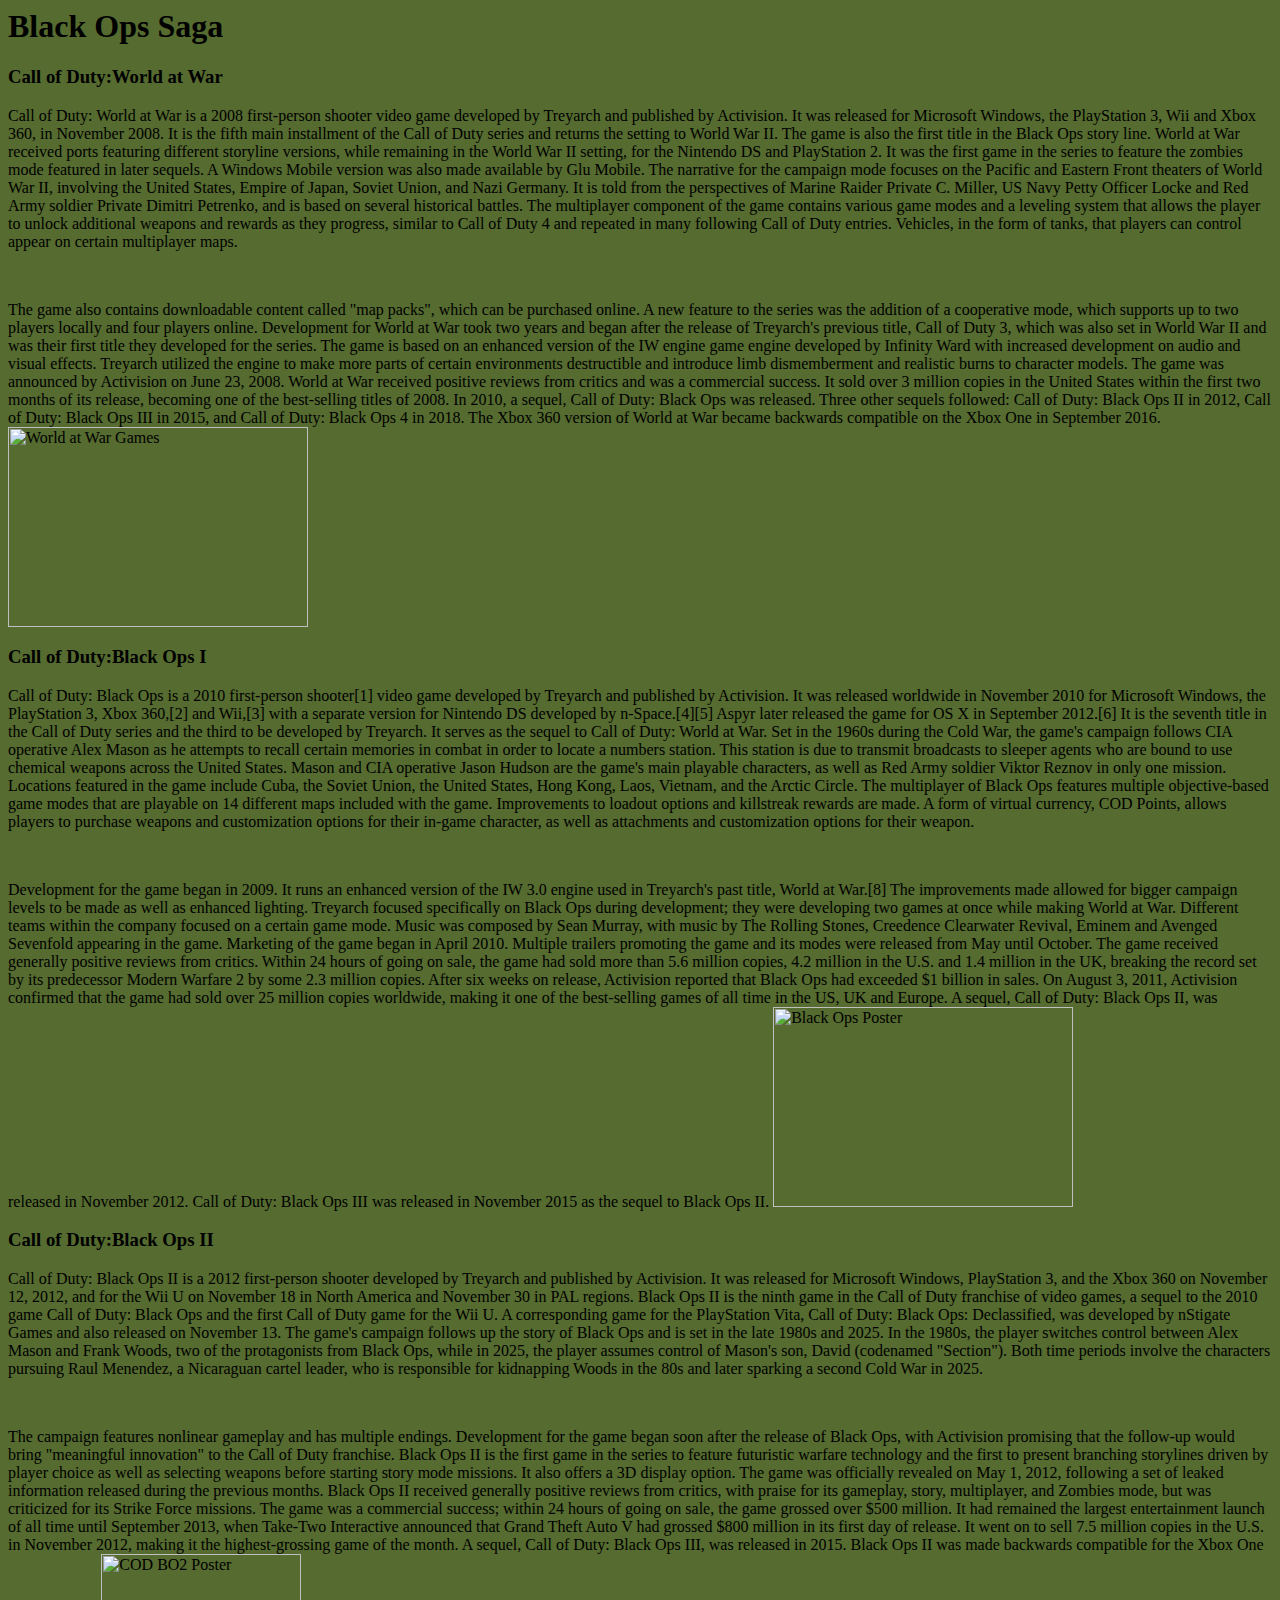
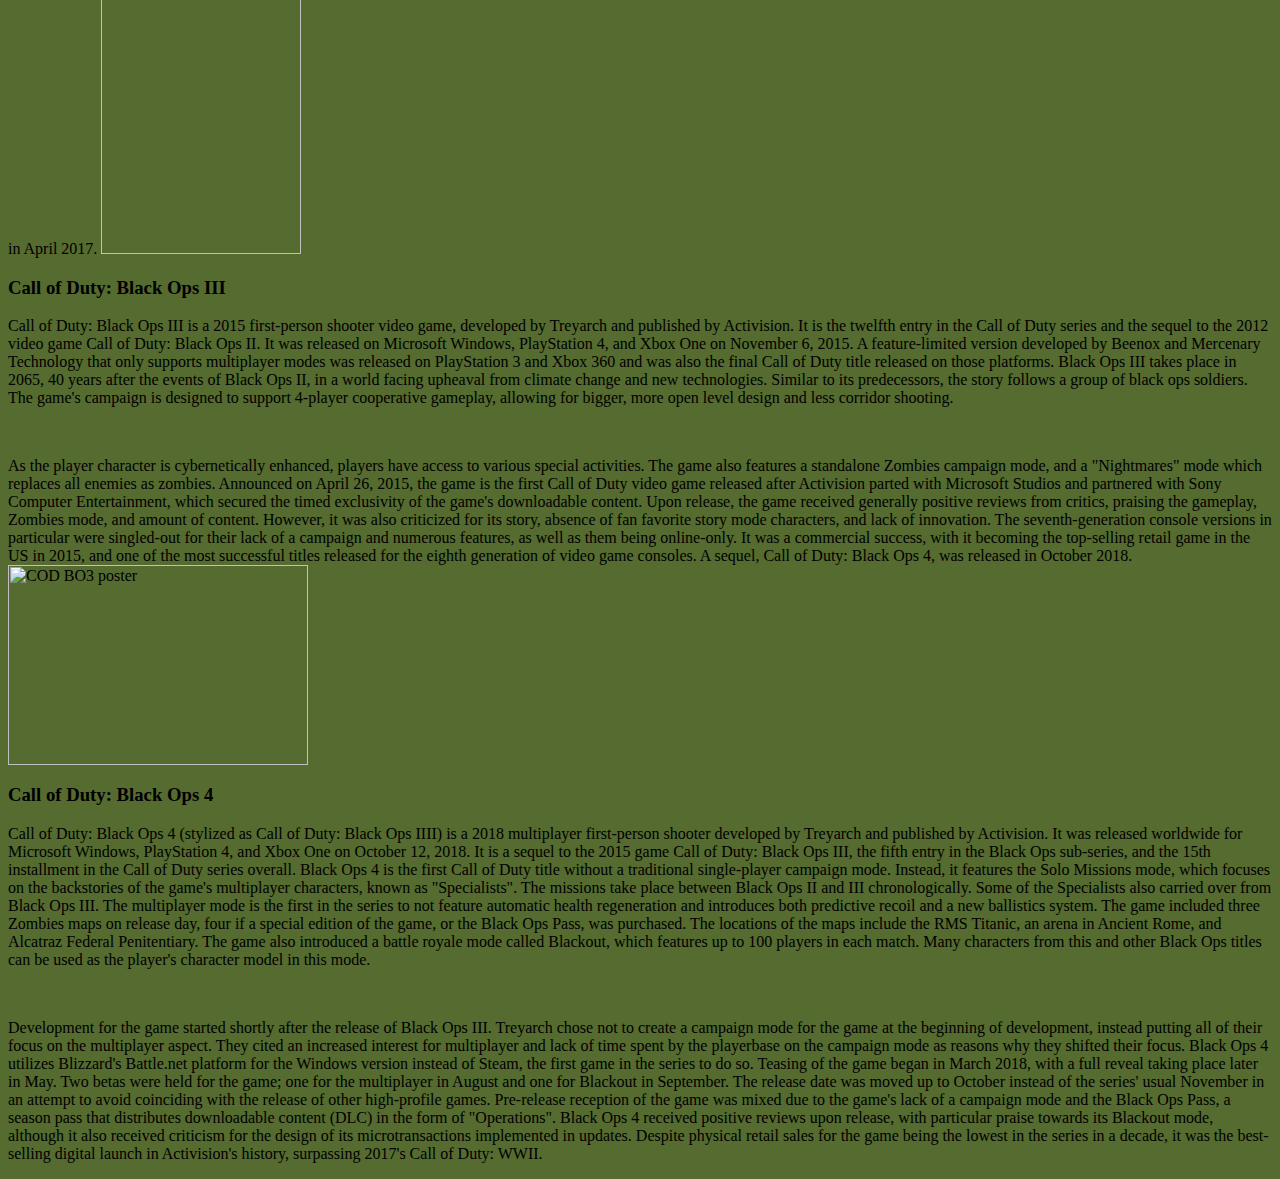
==== blackops.html @ eb7afe13 "added local files" ====
<html>
<head>
    <title>Black Ops Games</title>
    <link rel="stylesheet" href="style.css">
</head>
<body>
    <div class="row">
        <div class="bosaga">
            
        <h1>Black Ops Saga </h1>
        <h3>Call of Duty:World at War</h3>
        <p>Call of Duty: World at War is a 2008 first-person shooter video game developed by Treyarch and published by Activision. It was released for Microsoft Windows, the PlayStation 3, Wii and Xbox 360, in November 2008. It is the fifth main installment of the Call of Duty series and returns the setting to World War II. The game is also the first title in the Black Ops story line. World at War received ports featuring different storyline versions, while remaining in the World War II setting, for the Nintendo DS and PlayStation 2. It was the first game in the series to feature the zombies mode featured in later sequels. A Windows Mobile version was also made available by Glu Mobile. The narrative for the campaign mode focuses on the Pacific and Eastern Front theaters of World War II, involving the United States, Empire of Japan, Soviet Union, and Nazi Germany. It is told from the perspectives of Marine Raider Private C. Miller, US Navy Petty Officer Locke and Red Army soldier Private Dimitri Petrenko, and is based on several historical battles. The multiplayer component of the game contains various game modes and a leveling system that allows the player to unlock additional weapons and rewards as they progress, similar to Call of Duty 4 and repeated in many following Call of Duty entries. Vehicles, in the form of tanks, that players can control appear on certain multiplayer maps.
        </p>
        <br>
        <p>The game also contains downloadable content called "map packs", which can be purchased online. A new feature to the series was the addition of a cooperative mode, which supports up to two players locally and four players online. Development for World at War took two years and began after the release of Treyarch's previous title, Call of Duty 3, which was also set in World War II and was their first title they developed for the series. The game is based on an enhanced version of the IW engine game engine developed by Infinity Ward with increased development on audio and visual effects. Treyarch utilized the engine to make more parts of certain environments destructible and introduce limb dismemberment and realistic burns to character models. The game was announced by Activision on June 23, 2008. World at War received positive reviews from critics and was a commercial success. It sold over 3 million copies in the United States within the first two months of its release, becoming one of the best-selling titles of 2008. In 2010, a sequel, Call of Duty: Black Ops was released. Three other sequels followed: Call of Duty: Black Ops II in 2012, Call of Duty: Black Ops III in 2015, and Call of Duty: Black Ops 4 in 2018. The Xbox 360 version of World at War became backwards compatible on the Xbox One in September 2016.
            
        <img height="200" width="300" src="https://upload.wikimedia.org/wikipedia/en/thumb/1/19/Call_of_Duty_World_at_War_cover.png/220px-Call_of_Duty_World_at_War_cover.png" alt="World at War Games">
        </p>
            
        </div>
    </div>
    
    <div class="row">
        <div class="ops1">
        <h3>Call of Duty:Black Ops I</h3>
        
        <p>Call of Duty: Black Ops is a 2010 first-person shooter[1] video game developed by Treyarch and published by Activision. It was released worldwide in November 2010 for Microsoft Windows, the PlayStation 3, Xbox 360,[2] and Wii,[3] with a separate version for Nintendo DS developed by n-Space.[4][5] Aspyr later released the game for OS X in September 2012.[6] It is the seventh title in the Call of Duty series and the third to be developed by Treyarch. It serves as the sequel to Call of Duty: World at War. Set in the 1960s during the Cold War, the game's campaign follows CIA operative Alex Mason as he attempts to recall certain memories in combat in order to locate a numbers station. This station is due to transmit broadcasts to sleeper agents who are bound to use chemical weapons across the United States. Mason and CIA operative Jason Hudson are the game's main playable characters, as well as Red Army soldier Viktor Reznov in only one mission. Locations featured in the game include Cuba, the Soviet Union, the United States, Hong Kong, Laos, Vietnam, and the Arctic Circle. The multiplayer of Black Ops features multiple objective-based game modes that are playable on 14 different maps included with the game. Improvements to loadout options and killstreak rewards are made. A form of virtual currency, COD Points, allows players to purchase weapons and customization options for their in-game character, as well as attachments and customization options for their weapon.</p>
        <br>
        
        <p>Development for the game began in 2009. It runs an enhanced version of the IW 3.0 engine used in Treyarch's past title, World at War.[8] The improvements made allowed for bigger campaign levels to be made as well as enhanced lighting. Treyarch focused specifically on Black Ops during development; they were developing two games at once while making World at War. Different teams within the company focused on a certain game mode. Music was composed by Sean Murray, with music by The Rolling Stones, Creedence Clearwater Revival, Eminem and Avenged Sevenfold appearing in the game. Marketing of the game began in April 2010. Multiple trailers promoting the game and its modes were released from May until October. The game received generally positive reviews from critics. Within 24 hours of going on sale, the game had sold more than 5.6 million copies, 4.2 million in the U.S. and 1.4 million in the UK, breaking the record set by its predecessor Modern Warfare 2 by some 2.3 million copies. After six weeks on release, Activision reported that Black Ops had exceeded $1 billion in sales. On August 3, 2011, Activision confirmed that the game had sold over 25 million copies worldwide, making it one of the best-selling games of all time in the US, UK and Europe. A sequel, Call of Duty: Black Ops II, was released in November 2012. Call of Duty: Black Ops III was released in November 2015 as the sequel to Black Ops II.
            
        <img height="200" width="300" src="https://upload.wikimedia.org/wikipedia/en/thumb/0/02/CoD_Black_Ops_cover.png/220px-CoD_Black_Ops_cover.png" alt="Black Ops Poster">
        </p>    
        </div>
    
    <div class="row">
        <div class="ops2">
            
        <h3>Call of Duty:Black Ops II</h3>
        
        <p>Call of Duty: Black Ops II is a 2012 first-person shooter developed by Treyarch and published by Activision. It was released for Microsoft Windows, PlayStation 3, and the Xbox 360 on November 12, 2012, and for the Wii U on November 18 in North America and November 30 in PAL regions. Black Ops II is the ninth game in the Call of Duty franchise of video games, a sequel to the 2010 game Call of Duty: Black Ops and the first Call of Duty game for the Wii U. A corresponding game for the PlayStation Vita, Call of Duty: Black Ops: Declassified, was developed by nStigate Games and also released on November 13. The game's campaign follows up the story of Black Ops and is set in the late 1980s and 2025. In the 1980s, the player switches control between Alex Mason and Frank Woods, two of the protagonists from Black Ops, while in 2025, the player assumes control of Mason's son, David (codenamed "Section"). Both time periods involve the characters pursuing Raul Menendez, a Nicaraguan cartel leader, who is responsible for kidnapping Woods in the 80s and later sparking a second Cold War in 2025.
        </p>
        <br>
        <p>The campaign features nonlinear gameplay and has multiple endings. Development for the game began soon after the release of Black Ops, with Activision promising that the follow-up would bring "meaningful innovation" to the Call of Duty franchise. Black Ops II is the first game in the series to feature futuristic warfare technology and the first to present branching storylines driven by player choice as well as selecting weapons before starting story mode missions. It also offers a 3D display option. The game was officially revealed on May 1, 2012, following a set of leaked information released during the previous months. Black Ops II received generally positive reviews from critics, with praise for its gameplay, story, multiplayer, and Zombies mode, but was criticized for its Strike Force missions. The game was a commercial success; within 24 hours of going on sale, the game grossed over $500 million. It had remained the largest entertainment launch of all time until September 2013, when Take-Two Interactive announced that Grand Theft Auto V had grossed $800 million in its first day of release. It went on to sell 7.5 million copies in the U.S. in November 2012, making it the highest-grossing game of the month. A sequel, Call of Duty: Black Ops III, was released in 2015. Black Ops II was made backwards compatible for the Xbox One in April 2017.
            
        <img height="300" width="200" src="https://upload.wikimedia.org/wikipedia/en/0/05/Call_of_Duty_Black_Ops_II_box_artwork.png" alt="COD BO2 Poster"></p>
        </div>
    </div>
    
    <div class="row">
        <div class="ops3">
            
        <h3>Call of Duty: Black Ops III</h3>
        
        <p>Call of Duty: Black Ops III is a 2015 first-person shooter video game, developed by Treyarch and published by Activision. It is the twelfth entry in the Call of Duty series and the sequel to the 2012 video game Call of Duty: Black Ops II. It was released on Microsoft Windows, PlayStation 4, and Xbox One on November 6, 2015. A feature-limited version developed by Beenox and Mercenary Technology that only supports multiplayer modes was released on PlayStation 3 and Xbox 360 and was also the final Call of Duty title released on those platforms. Black Ops III takes place in 2065, 40 years after the events of Black Ops II, in a world facing upheaval from climate change and new technologies. Similar to its predecessors, the story follows a group of black ops soldiers. The game's campaign is designed to support 4-player cooperative gameplay, allowing for bigger, more open level design and less corridor shooting.</p>
        <br>
        <p>As the player character is cybernetically enhanced, players have access to various special activities. The game also features a standalone Zombies campaign mode, and a "Nightmares" mode which replaces all enemies as zombies. Announced on April 26, 2015, the game is the first Call of Duty video game released after Activision parted with Microsoft Studios and partnered with Sony Computer Entertainment, which secured the timed exclusivity of the game's downloadable content. Upon release, the game received generally positive reviews from critics, praising the gameplay, Zombies mode, and amount of content. However, it was also criticized for its story, absence of fan favorite story mode characters, and lack of innovation. The seventh-generation console versions in particular were singled-out for their lack of a campaign and numerous features, as well as them being online-only. It was a commercial success, with it becoming the top-selling retail game in the US in 2015, and one of the most successful titles released for the eighth generation of video game consoles. A sequel, Call of Duty: Black Ops 4, was released in October 2018.
            
        <img width="300" height="200" src="https://upload.wikimedia.org/wikipedia/en/thumb/b/b1/Black_Ops_3.jpg/220px-Black_Ops_3.jpg" alt="COD BO3 poster">
        </p>
            
        </div>
    </div>
    
    <div class="row">
        <div class="ops4">
        <h3>Call of Duty: Black Ops 4</h3>
        
        <p>Call of Duty: Black Ops 4 (stylized as Call of Duty: Black Ops IIII) is a 2018 multiplayer first-person shooter developed by Treyarch and published by Activision. It was released worldwide for Microsoft Windows, PlayStation 4, and Xbox One on October 12, 2018. It is a sequel to the 2015 game Call of Duty: Black Ops III, the fifth entry in the Black Ops sub-series, and the 15th installment in the Call of Duty series overall. Black Ops 4 is the first Call of Duty title without a traditional single-player campaign mode. Instead, it features the Solo Missions mode, which focuses on the backstories of the game's multiplayer characters, known as "Specialists". The missions take place between Black Ops II and III chronologically. Some of the Specialists also carried over from Black Ops III. The multiplayer mode is the first in the series to not feature automatic health regeneration and introduces both predictive recoil and a new ballistics system. The game included three Zombies maps on release day, four if a special edition of the game, or the Black Ops Pass, was purchased. The locations of the maps include the RMS Titanic, an arena in Ancient Rome, and Alcatraz Federal Penitentiary. The game also introduced a battle royale mode called Blackout, which features up to 100 players in each match. Many characters from this and other Black Ops titles can be used as the player's character model in this mode.</p>
        <br>
        <p>Development for the game started shortly after the release of Black Ops III. Treyarch chose not to create a campaign mode for the game at the beginning of development, instead putting all of their focus on the multiplayer aspect. They cited an increased interest for multiplayer and lack of time spent by the playerbase on the campaign mode as reasons why they shifted their focus. Black Ops 4 utilizes Blizzard's Battle.net platform for the Windows version instead of Steam, the first game in the series to do so. Teasing of the game began in March 2018, with a full reveal taking place later in May. Two betas were held for the game; one for the multiplayer in August and one for Blackout in September. The release date was moved up to October instead of the series' usual November in an attempt to avoid coinciding with the release of other high-profile games. Pre-release reception of the game was mixed due to the game's lack of a campaign mode and the Black Ops Pass, a season pass that distributes downloadable content (DLC) in the form of "Operations". Black Ops 4 received positive reviews upon release, with particular praise towards its Blackout mode, although it also received criticism for the design of its microtransactions implemented in updates. Despite physical retail sales for the game being the lowest in the series in a decade, it was the best-selling digital launch in Activision's history, surpassing 2017's Call of Duty: WWII.</p>
        </div>
    </div>
        
</body>
</html>
---- style.css ----
body{
    background-color: darkolivegreen;     
}
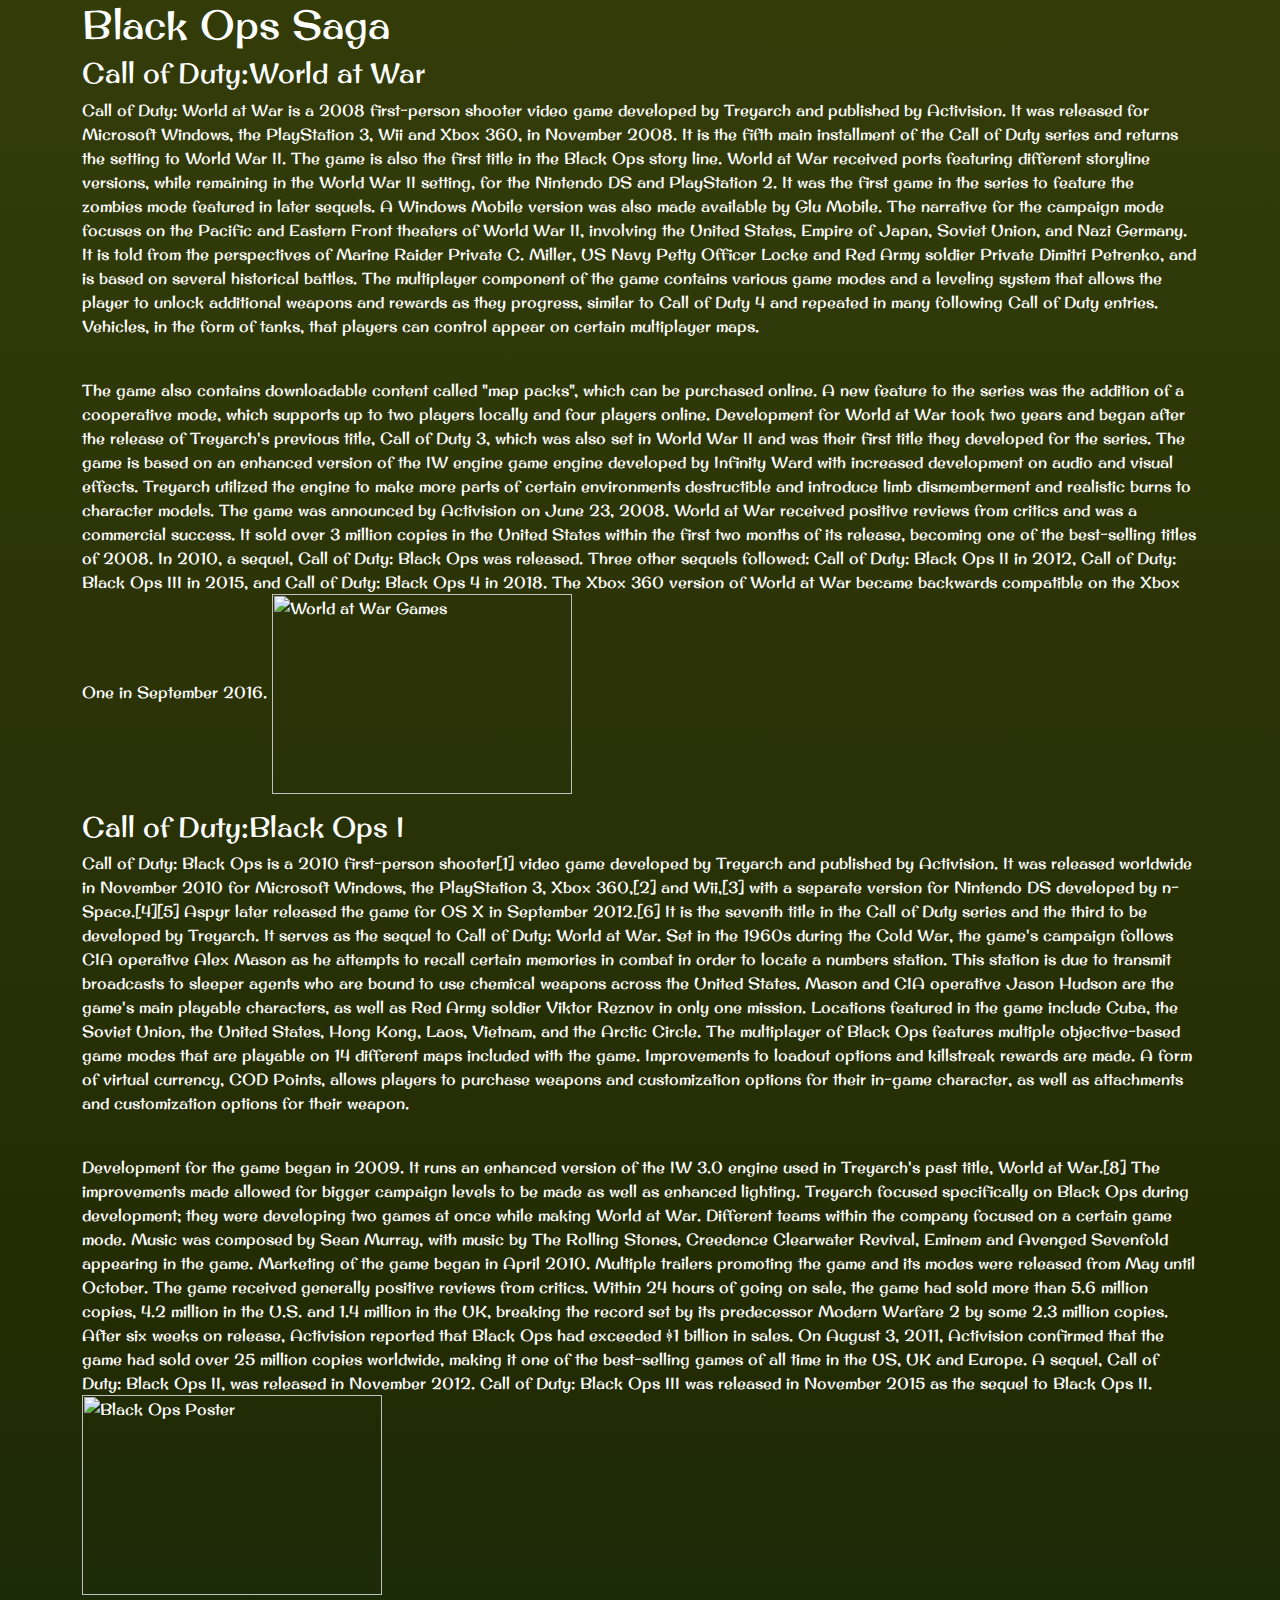
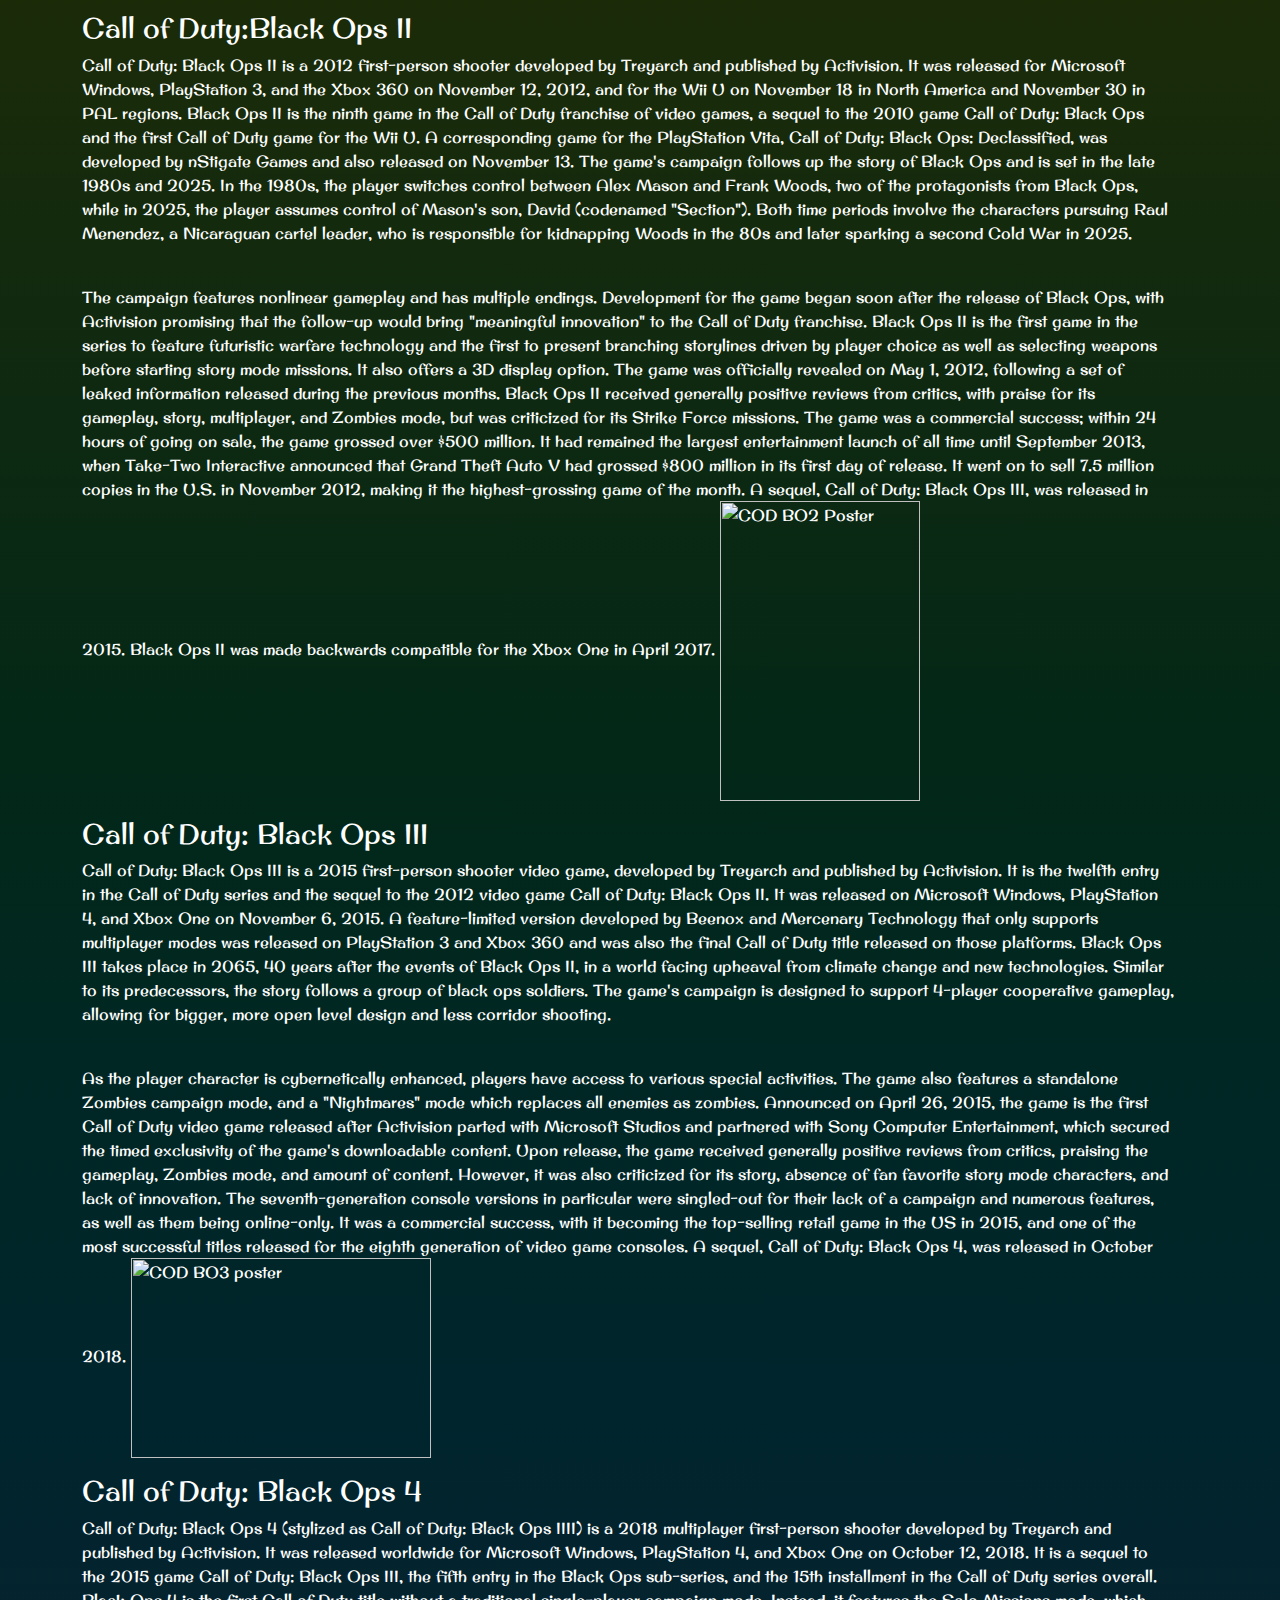
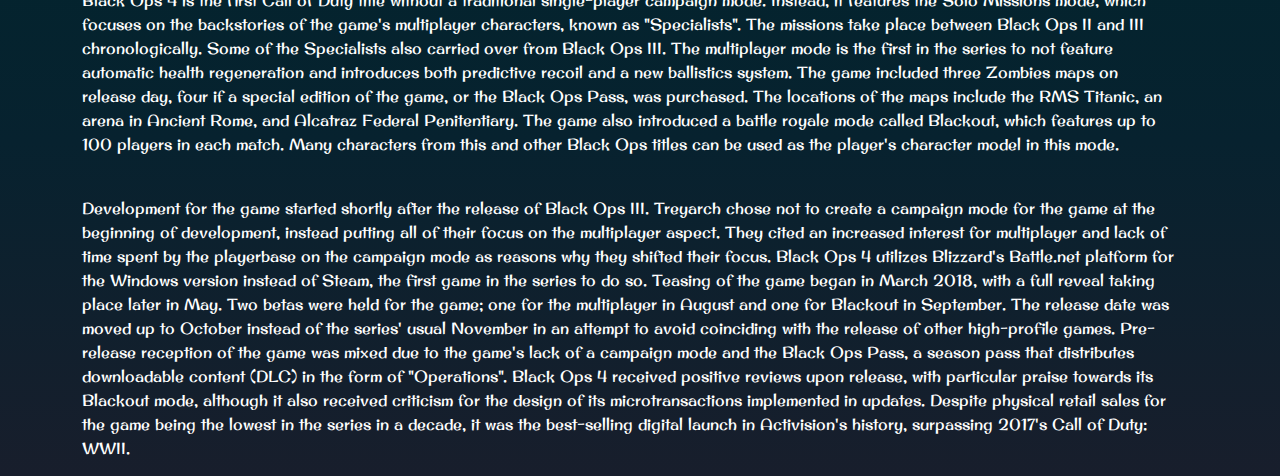
==== commit 5b24aafa: "update" ====
--- a/blackops.html
+++ b/blackops.html
@@ -1,9 +1,20 @@
 <html>
 <head>
+  
+   <!--Required Tags-->
+   <meta charset="utf-8">
+   <meta name="viewport" content="width-device-width, initial-scale=1.0">
+   
+   <!--CSS Files-->
+   <link href="assets/css/bootstrap.min.css" rel="stylesheet" type="text/css">
+   <link href="assets/css/style.css" rel="stylesheet" type="text/css">
+   <link rel="preconnect" href="https://fonts.gstatic.com">
+   <link href="https://fonts.googleapis.com/css2?family=Original+Surfer&display=swap" rel="stylesheet">
+   
     <title>Black Ops Games</title>
-    <link rel="stylesheet" href="style.css">
 </head>
 <body>
+   <div class="container">
     <div class="row">
         <div class="bosaga">
             
@@ -71,6 +82,9 @@
         <p>Development for the game started shortly after the release of Black Ops III. Treyarch chose not to create a campaign mode for the game at the beginning of development, instead putting all of their focus on the multiplayer aspect. They cited an increased interest for multiplayer and lack of time spent by the playerbase on the campaign mode as reasons why they shifted their focus. Black Ops 4 utilizes Blizzard's Battle.net platform for the Windows version instead of Steam, the first game in the series to do so. Teasing of the game began in March 2018, with a full reveal taking place later in May. Two betas were held for the game; one for the multiplayer in August and one for Blackout in September. The release date was moved up to October instead of the series' usual November in an attempt to avoid coinciding with the release of other high-profile games. Pre-release reception of the game was mixed due to the game's lack of a campaign mode and the Black Ops Pass, a season pass that distributes downloadable content (DLC) in the form of "Operations". Black Ops 4 received positive reviews upon release, with particular praise towards its Blackout mode, although it also received criticism for the design of its microtransactions implemented in updates. Despite physical retail sales for the game being the lowest in the series in a decade, it was the best-selling digital launch in Activision's history, surpassing 2017's Call of Duty: WWII.</p>
         </div>
     </div>
-        
+       </div>
+    </div>
+    
+<script src="assets/js/"></script>
 </body>
 </html>--- a/assets/css/style.css
+++ b/assets/css/style.css
@@ -0,0 +1,6 @@
+body{
+    background-image: linear-gradient(to bottom, #333c09, #2f3808, #2b3307, #272f05, #232b03, #192b0a, #0e2911, #032817, #002724, #00252d, #07222f, #181e2c);
+    font-family: 'Original Surfer', cursive;
+    color: white;
+}
+
